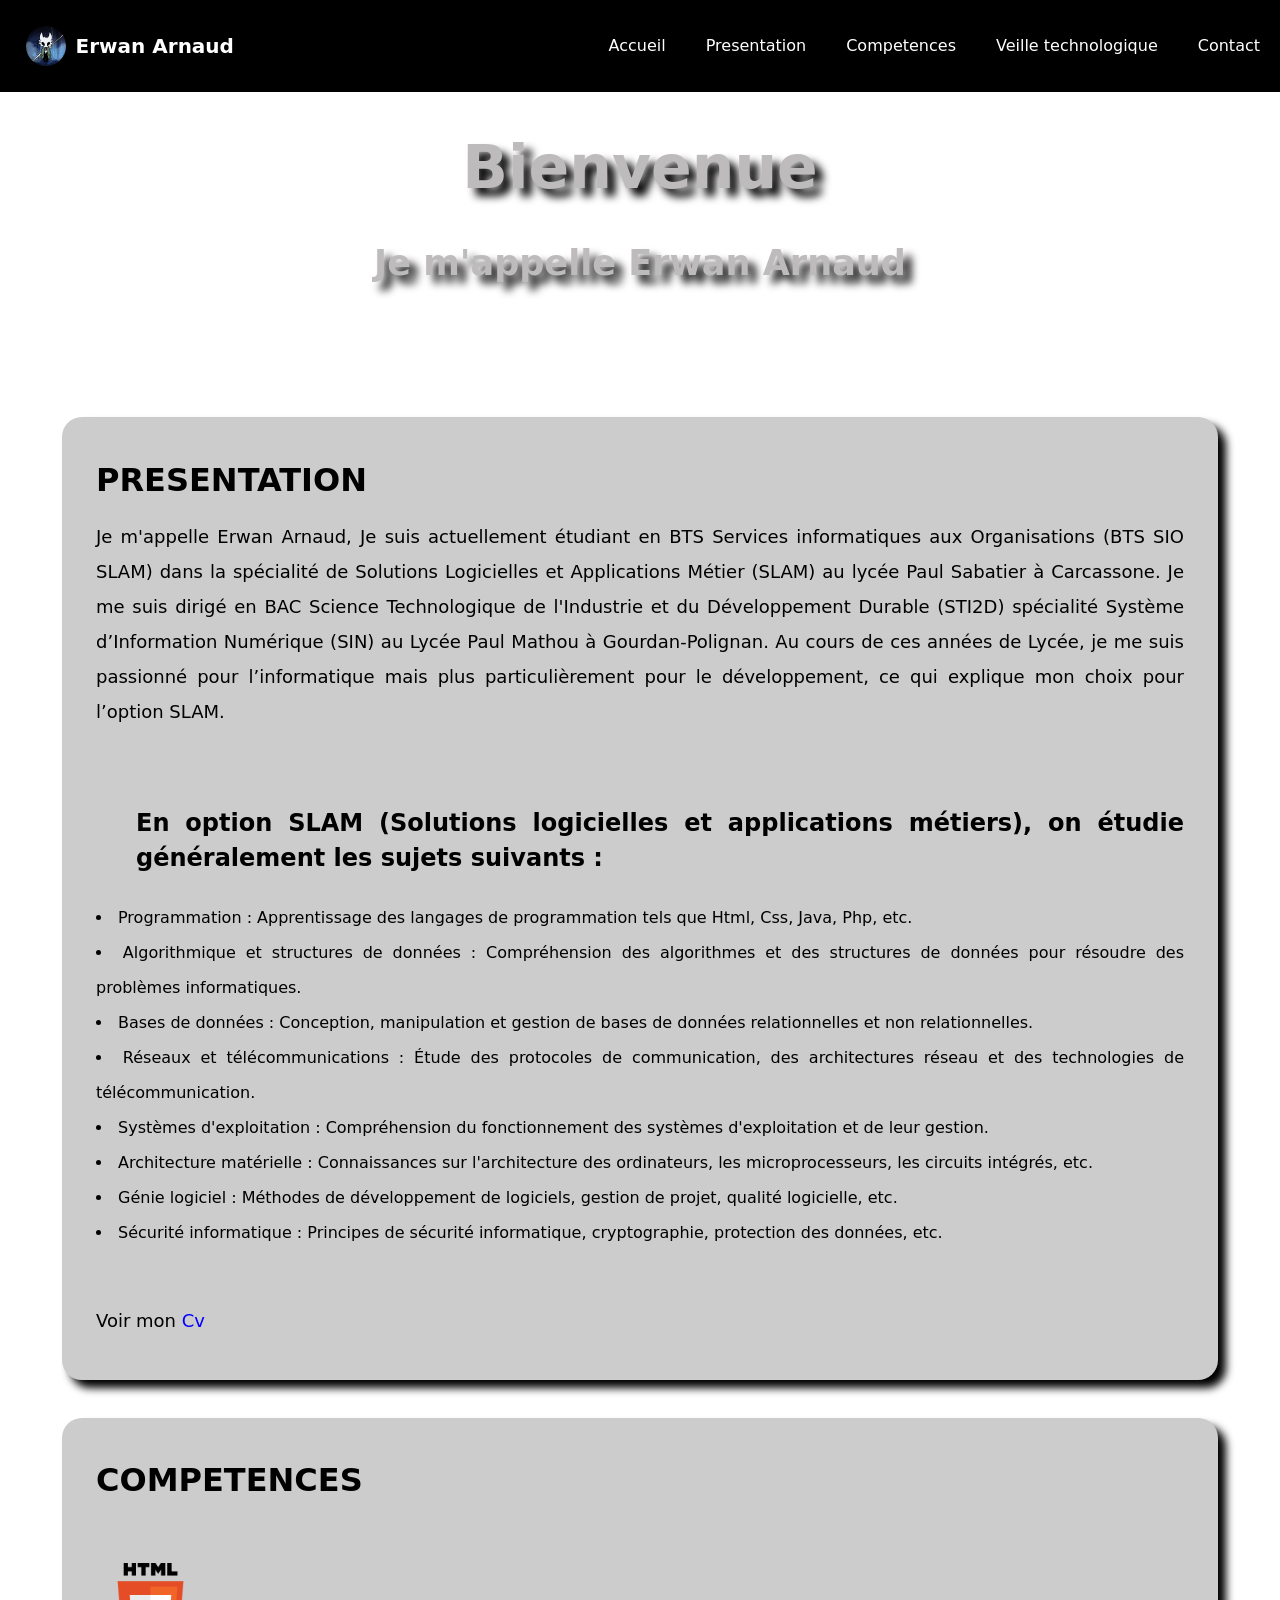
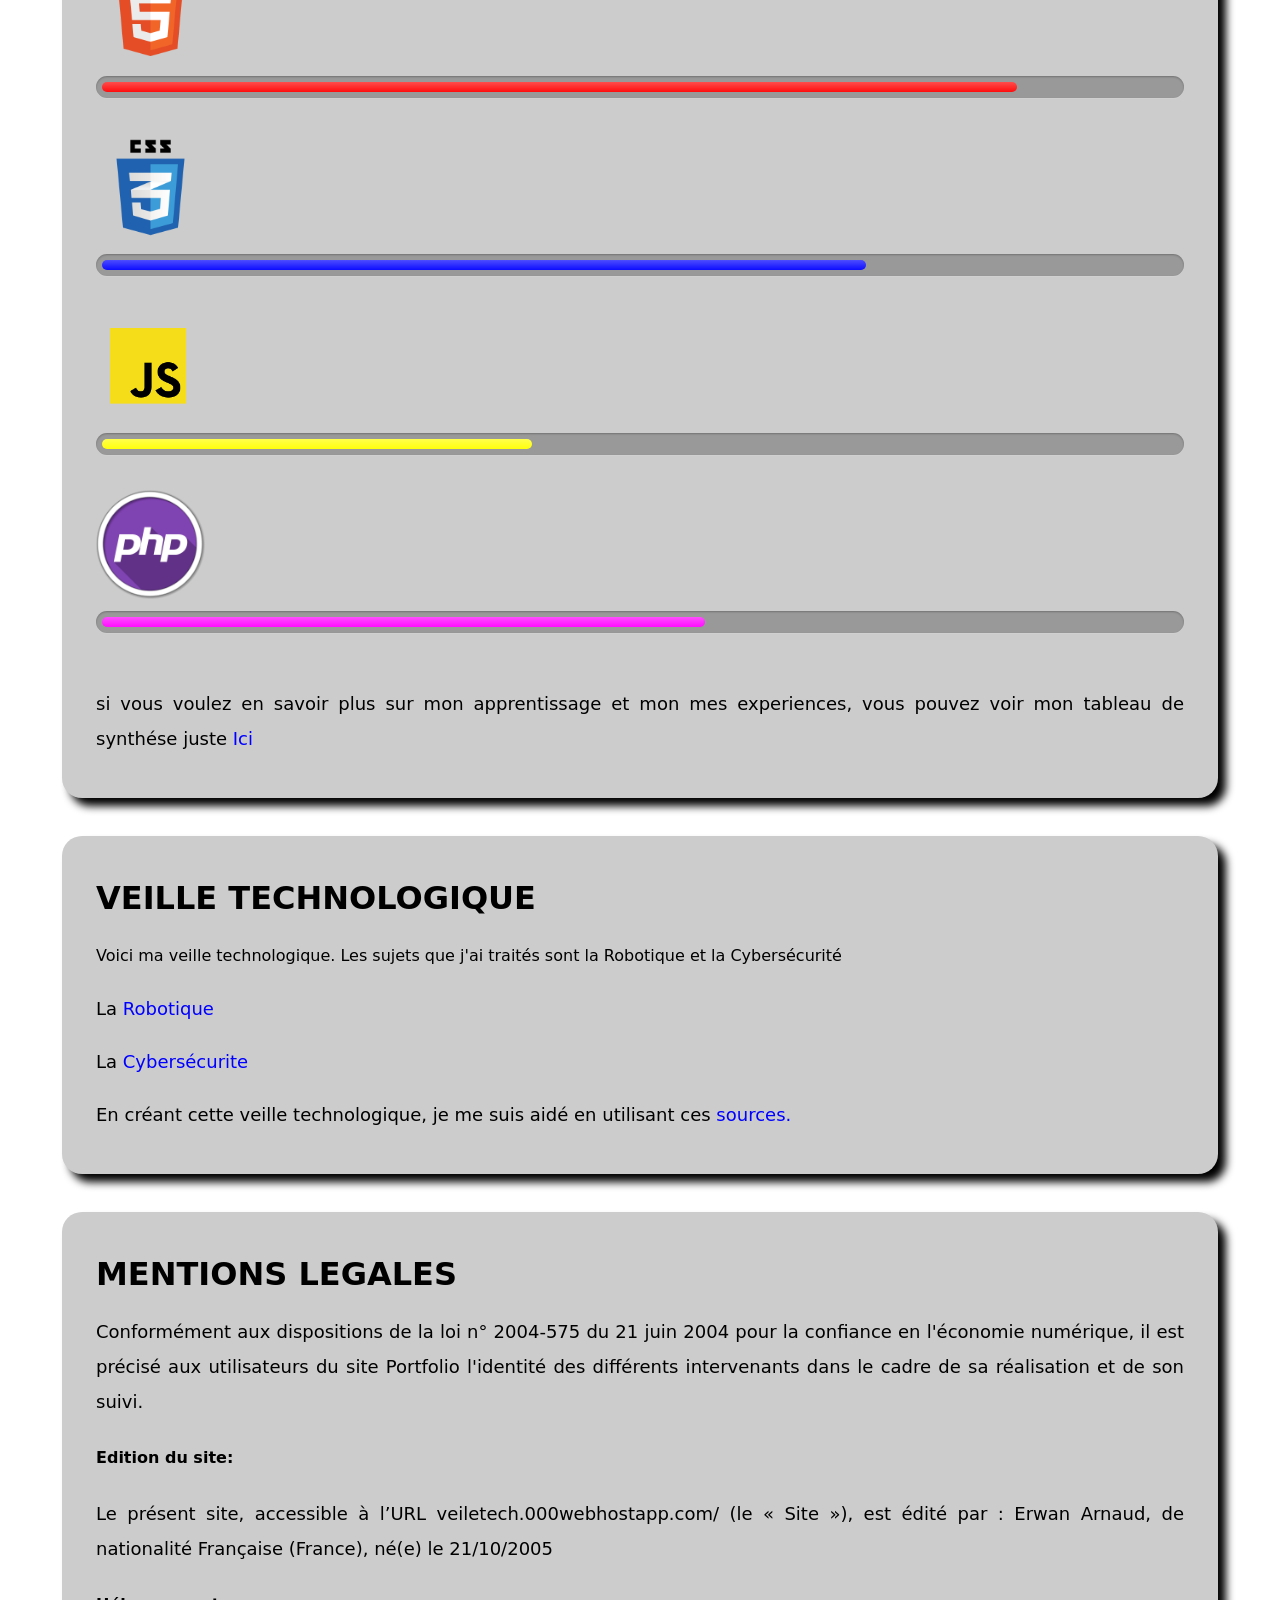
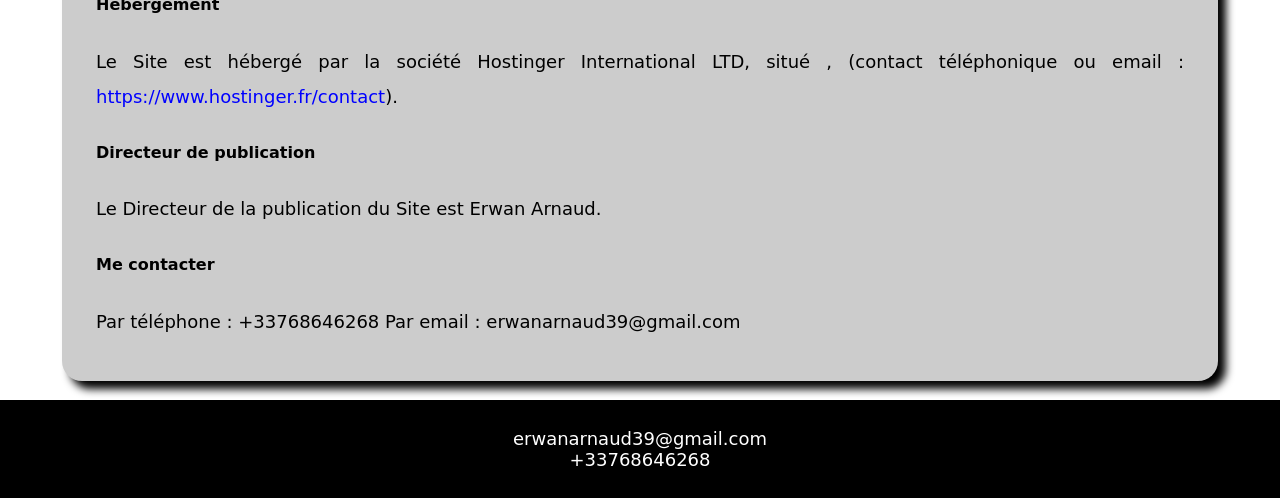
==== index.html @ 2bc55ab2 "Add files via upload" ====
<!DOCTYPE html>
<html lang="en">
<head>
    <meta charset="UTF-8">
    <meta http-equiv="X-UA-Compatible" content="IE=edge">
    <meta name="viewport" content="width=device-width, initial-scale=1.0">
    <title>Portfolio de Erwan Arnaud</title>
    <link rel="stylesheet" href="styles/style1.css">
</head>
<body>
    <nav>
        <div class="profil">
            <img src="images/Green Shadow.png" alt="ici">
            <h1>Erwan Arnaud</h1>
        </div>
        <!--<input id="menu-toggle" type="checkbox" />-->
        <label class='menu-button-container' for="menu-toggle">
            <div class='menu-button'></div>
        </label>
        <ul class="menu">
            <li><a href = "#accueil">Accueil</a></li>
            <li><a href = "#presentation">Presentation</a></li>
            <li><a href = "#competences">Competences</a></li>
            <li><a href = "#veille">Veille technologique</a></li>
            <li><a href = "#contact">Contact</a></li>
        </ul>
    </nav>


    <header>
        <div class="page">
            <h1>Bienvenue</h1>
            <h3>Je m'appelle Erwan Arnaud</h3>
        </div>
    </header>
    <br><br><br>
    <main class="box fadeup" style="animation-delay:3.5s;">
        <h1 id="presentation">
            PRESENTATION
        </h1>
        <p>Je m'appelle Erwan Arnaud, Je suis actuellement étudiant en BTS Services informatiques aux Organisations (BTS SIO SLAM) 
        dans la spécialité de Solutions Logicielles et Applications Métier (SLAM) au lycée Paul Sabatier à Carcassone. Je me suis dirigé en BAC Science Technologique de l'Industrie et du Développement Durable (STI2D) spécialité Système d’Information Numérique (SIN) au Lycée Paul Mathou à Gourdan-Polignan. 
        Au cours de ces années de Lycée, je me suis passionné pour l’informatique mais plus particulièrement pour le développement, ce qui explique mon choix pour l’option SLAM.</p>
        <br>
        <h2><ul>En option SLAM (Solutions logicielles et applications métiers), on étudie généralement les sujets suivants :</h2>
<li>Programmation : Apprentissage des langages de programmation tels que Html, Css, Java, Php, etc.</li>
<li>Algorithmique et structures de données : Compréhension des algorithmes et des structures de données pour résoudre des problèmes informatiques.</li>
<li>Bases de données : Conception, manipulation et gestion de bases de données relationnelles et non relationnelles.</li>
<li>Réseaux et télécommunications : Étude des protocoles de communication, des architectures réseau et des technologies de télécommunication.</li>
<li>Systèmes d'exploitation : Compréhension du fonctionnement des systèmes d'exploitation et de leur gestion.</li>
<li>Architecture matérielle : Connaissances sur l'architecture des ordinateurs, les microprocesseurs, les circuits intégrés, etc.</li>
<li>Génie logiciel : Méthodes de développement de logiciels, gestion de projet, qualité logicielle, etc.</li>
<li>Sécurité informatique : Principes de sécurité informatique, cryptographie, protection des données, etc.</li></ul>
        <br>
        <p>Voir mon
        <a href="images/CV de Erwan Arnaud.pdf">Cv</a></p>
    </main>
    <br><br>
    <main class="box fadeup" style="animation-delay:3.5s;">
        <h1 id="competences">
            COMPETENCES
        </h1>
        <div class="container">    
            <br>
            <img src="images/html.png" height="10%" width="10%">
            <div class="progress progress-moved">
              <div class="progress-bar" >
                </div>                       
            </div> 
            <br>
            <img src="images/css.png" height="10%" width="10%">
            <div class="progress progress-moved2">
                <div class="progress-bar" >
                </div>                       
            </div>
            <br>
            <img src="images/js.png" height="10%" width="10%">
            <div class="progress progress-moved3">
                <div class="progress-bar" >
                </div>                       
            </div>
            <br>
            <img src="images/php.png" height="10%" width="10%">
            <div class="progress progress-moved4">
                <div class="progress-bar" >
                </div>                       
            </div>
            <br>
            <p>si vous voulez en savoir plus sur mon apprentissage et mon mes experiences, vous pouvez voir mon tableau de synthése juste <a href="images/Tableau de sythese.xlsx - Tableau de synthèse Épreuve E4.pdf">Ici</a></p>
          </div>
    </main>
    <br><br>
    <main class="box fadeup" style="animation-delay:3.5s;">
        <h1 id="veille">
            VEILLE TECHNOLOGIQUE
        </h1>
        Voici ma veille technologique. Les sujets que j'ai traités sont la Robotique et la Cybersécurité
        <br><p>
        La <a href="robotique.html">Robotique</a></p>
        <p>
        La <a href="cybersecurite.html">Cybersécurite</a></p>
        <p>En créant cette veille technologique, je me suis aidé en utilisant ces <a href="sources.html">sources.</a></p>

    </main>
    <br><br>
    <main class="box fadeup" style="animation-delay:3.5s;">
        <h1>
            MENTIONS LEGALES
        </h1>

<p>Conformément aux dispositions de la loi n° 2004-575 du 21 juin 2004 pour la confiance en l'économie numérique, il est précisé aux utilisateurs du site Portfolio l'identité des différents intervenants dans le cadre de sa réalisation et de son suivi.</p>

<h4>Edition du site:</h4> <p>Le présent site, accessible à l’URL veiletech.000webhostapp.com/ (le « Site »), est édité par :

Erwan Arnaud, de nationalité Française (France), né(e) le 21/10/2005</p>

<h4>Hébergement</h4>

<p>Le Site est hébergé par la société Hostinger International LTD, situé , (contact téléphonique ou email : <a href="https://www.hostinger.fr/contact">https://www.hostinger.fr/contact</a>).</p>

<h4>Directeur de publication</h4>

<p>Le Directeur de la publication du Site est Erwan Arnaud.</p>

<h4>Me contacter</h4>

<p>Par téléphone : +33768646268
Par email : erwanarnaud39@gmail.com</p>
</main>
    <br>
    <footer id="contact">
        <p>erwanarnaud39@gmail.com
        <br>+33768646268
        </p>
    </footer>
</body>
</html>
---- styles/style1.css ----
body {
    margin: 0;
    background-image: url("https://giffiles.alphacoders.com/146/14685.gif");
    background-size:cover;
    background-repeat: no-repeat;
    background-attachment:fixed;
    background-position: center;
    font-family: system-ui, -apple-system, BlinkMacSystemFont, 'Segoe UI', Roboto, Oxygen, Ubuntu, Cantarell, 'Open Sans', 'Helvetica Neue', sans-serif;
}

footer {
    background-color: rgb(0, 0, 0);
    color: #fff;
    text-align: center;
    padding: 10px;
    bottom:-50px;
}

nav {
    display: flex;
    flex-wrap: wrap;
    justify-content: space-between;
    align-items: center;
    color: white;
    background-color: black;
    position: sticky;
    top: 0;
    padding-left: 2%;
}

p{font-size: large;}

nav .profil {
    display: flex;
    align-items: center;
}

nav .profil img {
    height: 40px;
    width: 40px;
    border-radius: 50%;
    padding-left: 0%;
}

nav .profil h1 {
    margin-left: 10px;
    font-size: 20px;
}

nav ul {
    display: flex;
    list-style: none;
}

nav li {
    margin: 20px;
    cursor: pointer;
    border-bottom: 1px solid rgb(0, 0, 0);
    transition: all 0.6s;
}

nav ul li:hover {
    border-block-end-color: red;
    transition: all 0.6s;
}

@keyframes nom {
    from{
        filter: blur(100px);
    }
    to {
        filter: blur(0)
    }
}

@keyframes re {
    0%{
        color: white;
        
    }
    70%{
        color: white;
    }
    100% {
        color:  rgb(189, 187, 187);
    }
}
.page{
    margin: 6%;
    margin-top: 0%;
    font-size: 30px;
    color: rgb(189, 187, 187);
    text-align: center;
    text-shadow: black 8px 8px 8px;
    transition: all  1s;
    animation: nom 2.9s linear 0s, re 3.5s ease 1s;
    animation: name duration timing-function delay iteration-count direction fill-mode;
}

.box{width: 85%;
    background: #ccc; 
    margin: 0 auto;
    padding: 1.5em 2.14em;
    text-align:justify; 
    line-height:35px;
    transition: all 2s;
    box-shadow: black 8px 8px 8px;
    border-radius: 20px;
}

.box:hover{
    background:rgba(0, 0, 0, 0.30);
    box-shadow: white 8px 8px 8px;
    border-color: blue 30px;
    color: white;
}
.fadeup{animation:fadeup 4s ease backwards 2s; animation-delay: 6s;}

@keyframes fadeup{
  0%{transform:translate(0px, 100px); opacity: 0;}
  100%{transform:translate(0px, 0); opacity: 1;}
}

@media screen and (max-width: 700px) {
    nav {
        justify-content: center;
        
    }
    nav ul{
        display: none;}
}

.progress {
    padding: 6px;
    border-radius: 30px;
    background: rgba(0, 0, 0, 0.25);  
    box-shadow: inset 0 1px 2px rgba(0, 0, 0, 0.25), 0 1px rgba(255, 255, 255, 0.08);
}
  
.progress-bar {
    height: 10px;
    border-radius: 30px;
    background-image: 
      linear-gradient(to bottom, rgba(255, 255, 255, 0.3), rgba(255, 255, 255, 0.05));
    transition: 0.4s linear;  
    transition-property: width, background-color;    
}
  
.progress-moved .progress-bar {
    width: 85%; 
    background-color: rgb(255, 0, 0);  
}

.progress-moved2 .progress-bar {
    width: 71%; 
    background-color: rgb(0, 0, 255);  
}

.progress-moved3 .progress-bar {
    width: 40%; 
    background-color: rgb(255, 255, 0);  
}

.progress-moved4 .progress-bar {
    width: 56%; 
    background-color: rgb(255, 0, 255);  
}

a{
    position: relative;
    text-decoration: none;
    color: rgb(255, 255, 255);
}

p a{
    color: blue;
    text-decoration: none;
}

a::after {
    content: '';
    position: absolute;
    left: 0;
    bottom: -2px;
    width: 0;
    height: 2px;
    background-color: transparent;
    transition: all 0.3s ease;
    color: white;
}

a:hover::after {
    width: 100%;
    background-color: red;
    color: white;
}


@keyframes neon2 {
    0% { text-shadow: 0 0 5px #ff0000, 0 0 10px #ff0000, 0 0 15px #ff0000, 0 0 20px #ff0000, 0 0 25px #ff0000, 0 0 30px #ff0000, 0 0 35px #ff0000; }
    50% { text-shadow: 0 0 10px #ff0000, 0 0 15px #ff0000, 0 0 20px #ff0000, 0 0 25px #ff0000, 0 0 30px #ff0000, 0 0 35px #ff0000, 0 0 40px #ff0000; }
    100% { text-shadow: 0 0 15px #ff0000, 0 0 20px #ff0000, 0 0 25px #ff0000, 0 0 30px #ff0000, 0 0 35px #ff0000, 0 0 40px #ff0000, 0 0 45px #ff0000; }
}

.cyber {
    font-size: 48px;
    text-align: center;
    color: #fff;
    font-family: Arial, sans-serif;
    margin-top: 100px;
    animation: neon2 1s ease-in-out infinite alternate;
}


@keyframes neon {
    0% { text-shadow: 0 0 5px #0080ff, 0 0 10px #0080ff, 0 0 15px #0080ff, 0 0 20px #0080ff, 0 0 25px #0080ff, 0 0 30px #0080ff, 0 0 35px #0080ff; }
    50% { text-shadow: 0 0 10px #0080ff, 0 0 15px #0080ff, 0 0 20px #0080ff, 0 0 25px #0080ff, 0 0 30px #0080ff, 0 0 35px #0080ff, 0 0 40px #0080ff; }
    100% { text-shadow: 0 0 15px #0080ff, 0 0 20px #0080ff, 0 0 25px #0080ff, 0 0 30px #0080ff, 0 0 35px #0080ff, 0 0 40px #0080ff, 0 0 45px #0080ff; }
}
  
  .robotique {
    font-size: 48px;
    text-align: center;
    color: #fff;
    font-family: Arial, sans-serif;
    margin-top: 100px;
    animation: neon 1s ease-in-out infinite alternate;
}

@keyframes neon3 {
    0% { text-shadow: 0 0 5px #00ff00, 0 0 10px #00ff00, 0 0 15px #00ff00, 0 0 20px #00ff00, 0 0 25px #00ff00, 0 0 30px #00ff00, 0 0 35px #00ff00; }
    50% { text-shadow: 0 0 10px #00ff00, 0 0 15px #00ff00, 0 0 20px #00ff00, 0 0 25px #00ff00, 0 0 30px #00ff00, 0 0 35px #00ff00, 0 0 40px #00ff00; }
    100% { text-shadow: 0 0 15px #00ff00, 0 0 20px #00ff00, 0 0 25px #00ff00, 0 0 30px #00ff00, 0 0 35px #00ff00, 0 0 40px #00ff00, 0 0 45px #00ff00; }
}

.sources {
    font-size: 48px;
    text-align: center;
    color: #fff;
    font-family: Arial, sans-serif;
    margin-top: 100px;
    animation: neon3 1s ease-in-out infinite alternate;
}
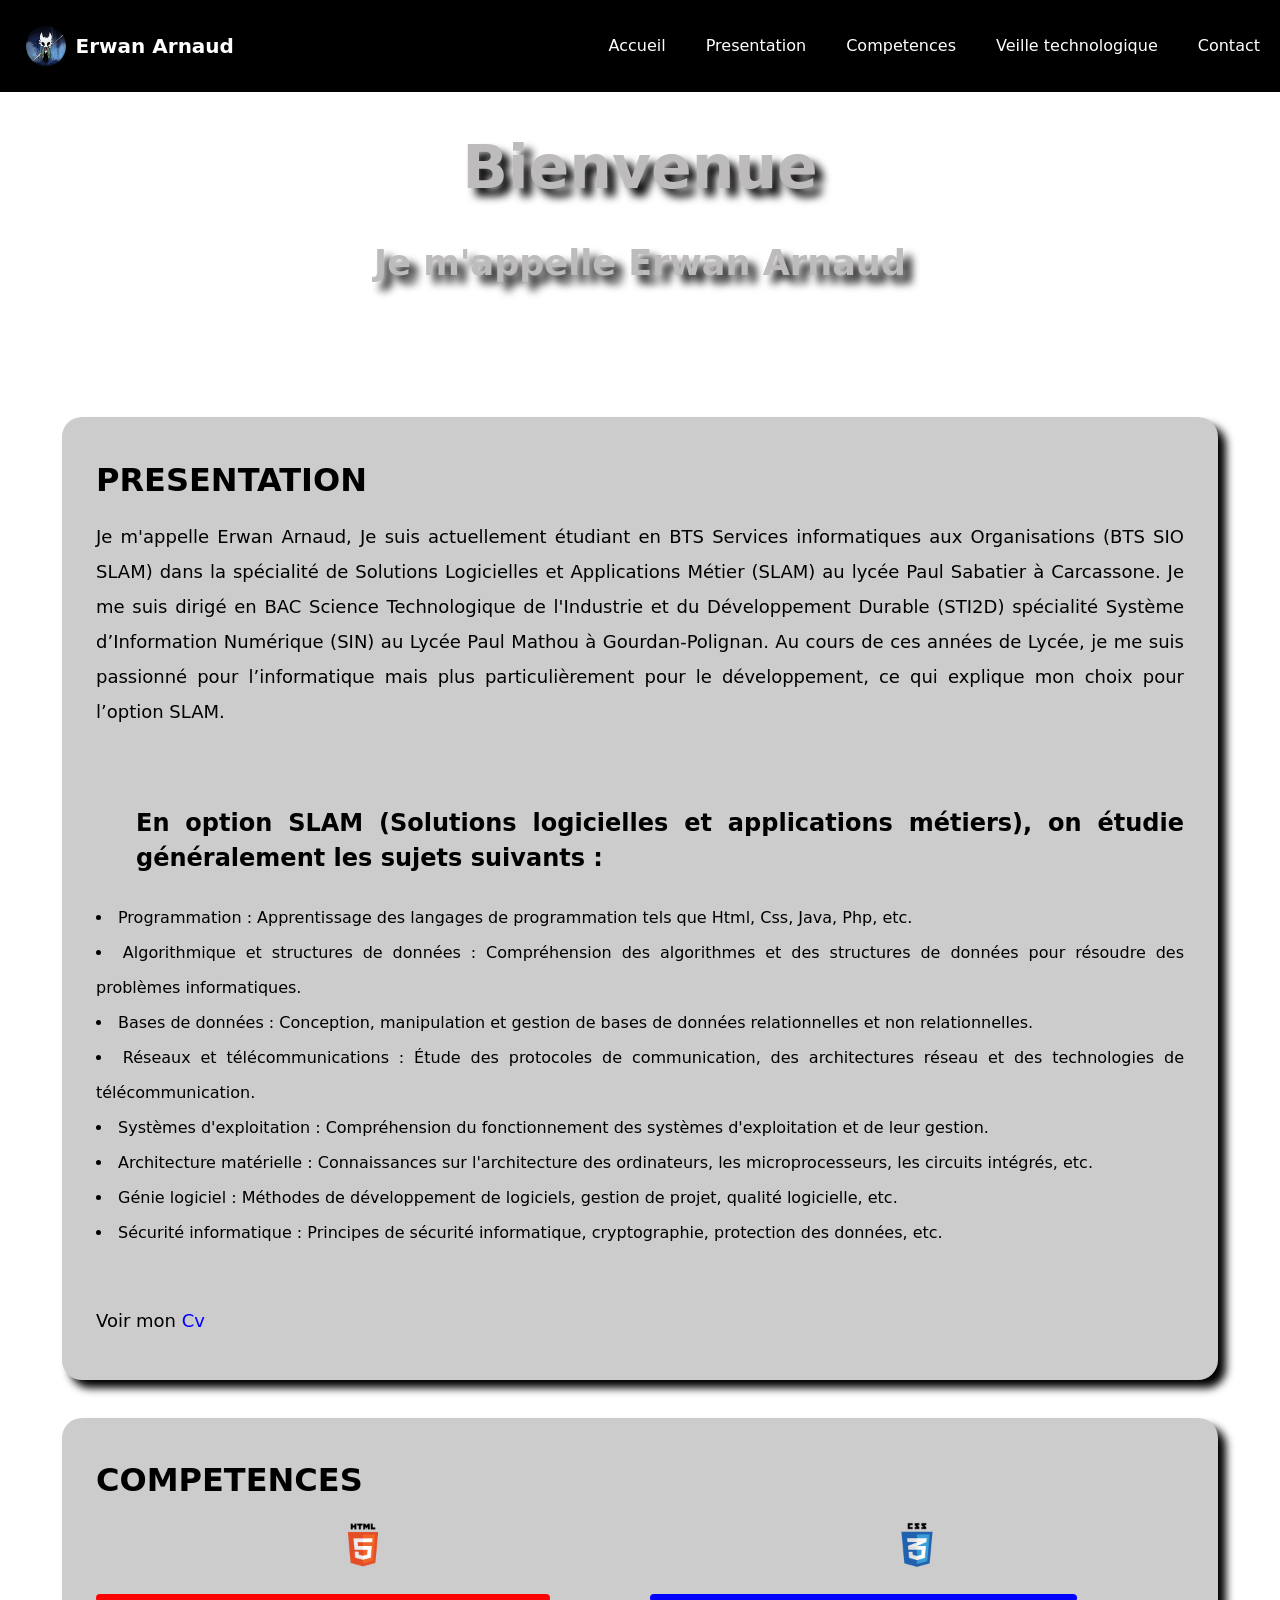
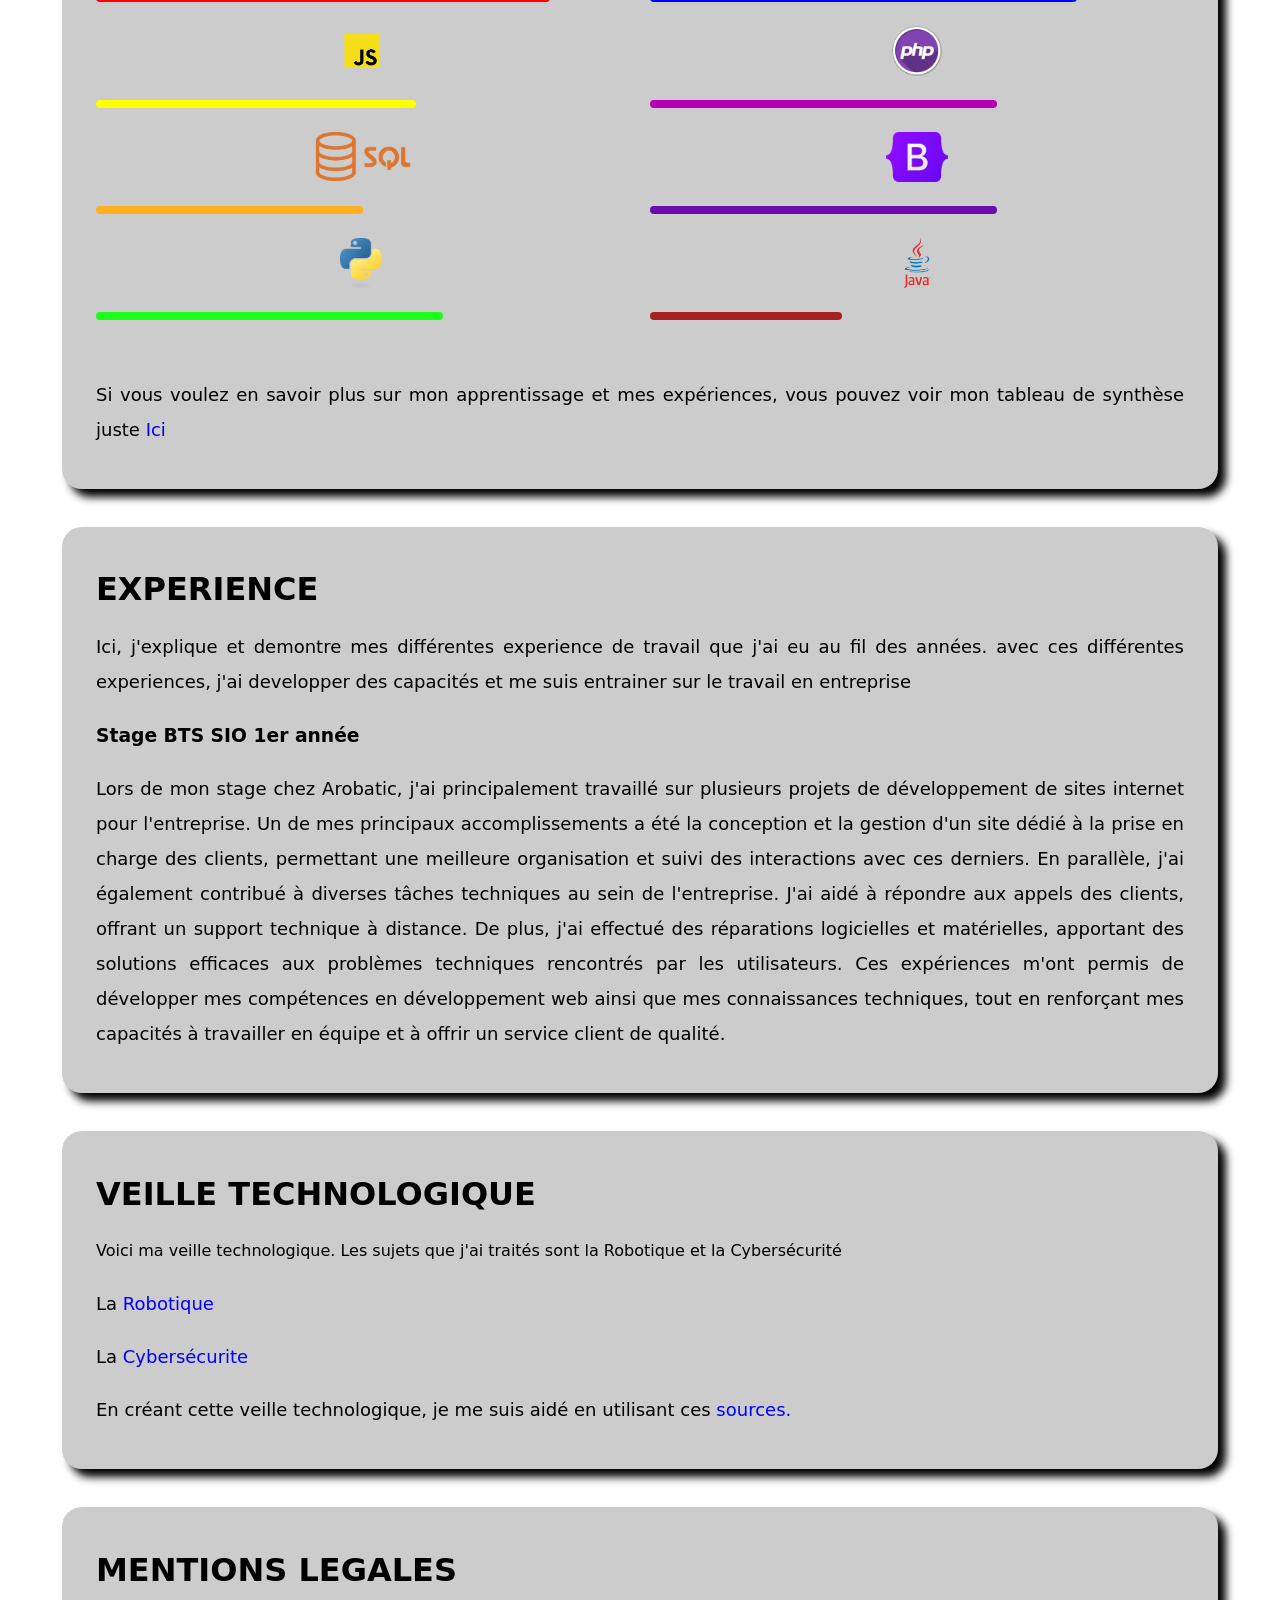
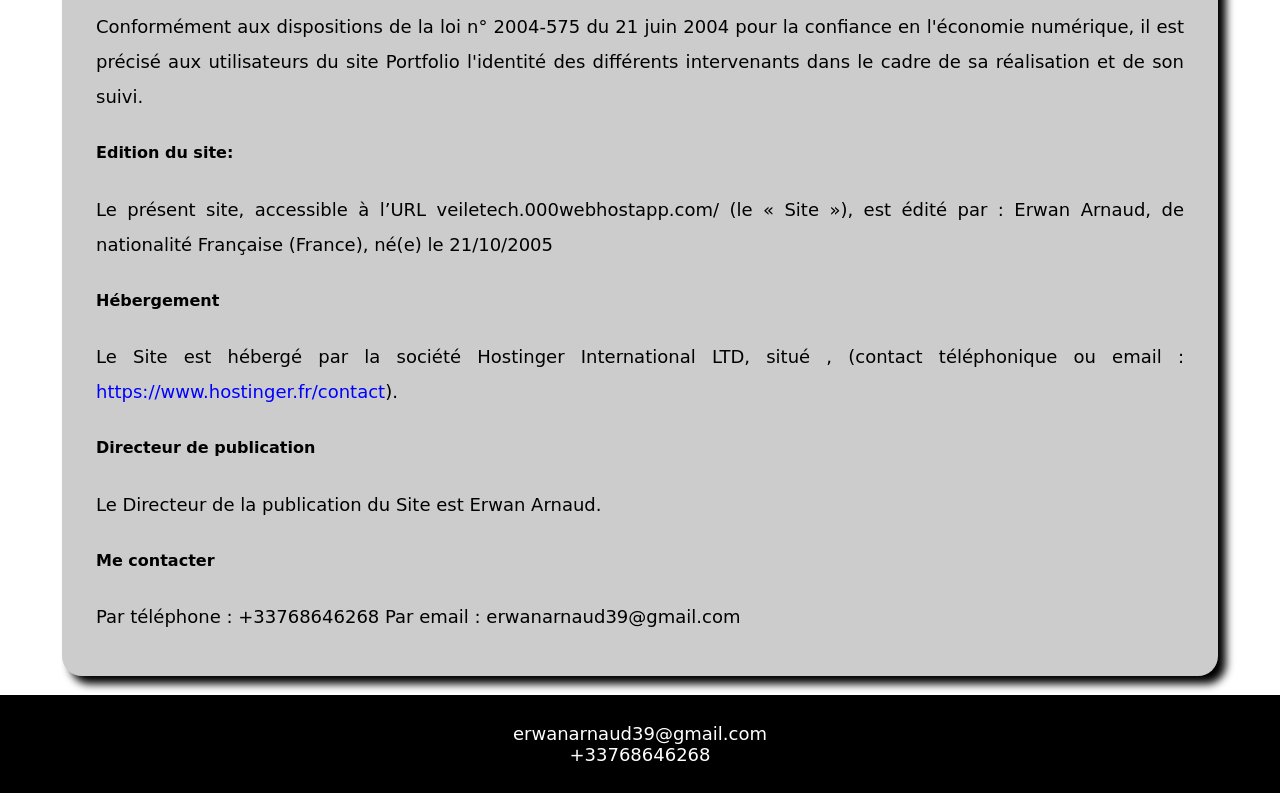
==== commit cd14702b: "modification competence" ====
--- a/index.html
+++ b/index.html
@@ -1,5 +1,6 @@
 <!DOCTYPE html>
 <html lang="en">
+
 <head>
     <meta charset="UTF-8">
     <meta http-equiv="X-UA-Compatible" content="IE=edge">
@@ -7,6 +8,7 @@
     <title>Portfolio de Erwan Arnaud</title>
     <link rel="stylesheet" href="styles/style1.css">
 </head>
+
 <body>
     <nav>
         <div class="profil">
@@ -18,11 +20,11 @@
             <div class='menu-button'></div>
         </label>
         <ul class="menu">
-            <li><a href = "#accueil">Accueil</a></li>
-            <li><a href = "#presentation">Presentation</a></li>
-            <li><a href = "#competences">Competences</a></li>
-            <li><a href = "#veille">Veille technologique</a></li>
-            <li><a href = "#contact">Contact</a></li>
+            <li><a href="#accueil">Accueil</a></li>
+            <li><a href="#presentation">Presentation</a></li>
+            <li><a href="#competences">Competences</a></li>
+            <li><a href="#veille">Veille technologique</a></li>
+            <li><a href="#contact">Contact</a></li>
         </ul>
     </nav>
 
@@ -34,104 +36,183 @@
         </div>
     </header>
     <br><br><br>
-    <main class="box fadeup" style="animation-delay:3.5s;">
+    <main class="box fadeup" style="animation-delay:3.3s;">
         <h1 id="presentation">
             PRESENTATION
         </h1>
-        <p>Je m'appelle Erwan Arnaud, Je suis actuellement étudiant en BTS Services informatiques aux Organisations (BTS SIO SLAM) 
-        dans la spécialité de Solutions Logicielles et Applications Métier (SLAM) au lycée Paul Sabatier à Carcassone. Je me suis dirigé en BAC Science Technologique de l'Industrie et du Développement Durable (STI2D) spécialité Système d’Information Numérique (SIN) au Lycée Paul Mathou à Gourdan-Polignan. 
-        Au cours de ces années de Lycée, je me suis passionné pour l’informatique mais plus particulièrement pour le développement, ce qui explique mon choix pour l’option SLAM.</p>
-        <br>
-        <h2><ul>En option SLAM (Solutions logicielles et applications métiers), on étudie généralement les sujets suivants :</h2>
-<li>Programmation : Apprentissage des langages de programmation tels que Html, Css, Java, Php, etc.</li>
-<li>Algorithmique et structures de données : Compréhension des algorithmes et des structures de données pour résoudre des problèmes informatiques.</li>
-<li>Bases de données : Conception, manipulation et gestion de bases de données relationnelles et non relationnelles.</li>
-<li>Réseaux et télécommunications : Étude des protocoles de communication, des architectures réseau et des technologies de télécommunication.</li>
-<li>Systèmes d'exploitation : Compréhension du fonctionnement des systèmes d'exploitation et de leur gestion.</li>
-<li>Architecture matérielle : Connaissances sur l'architecture des ordinateurs, les microprocesseurs, les circuits intégrés, etc.</li>
-<li>Génie logiciel : Méthodes de développement de logiciels, gestion de projet, qualité logicielle, etc.</li>
-<li>Sécurité informatique : Principes de sécurité informatique, cryptographie, protection des données, etc.</li></ul>
+        <p>Je m'appelle Erwan Arnaud, Je suis actuellement étudiant en BTS Services informatiques aux Organisations (BTS
+            SIO SLAM)
+            dans la spécialité de Solutions Logicielles et Applications Métier (SLAM) au lycée Paul Sabatier à
+            Carcassone. Je me suis dirigé en BAC Science Technologique de l'Industrie et du Développement Durable
+            (STI2D) spécialité Système d’Information Numérique (SIN) au Lycée Paul Mathou à Gourdan-Polignan.
+            Au cours de ces années de Lycée, je me suis passionné pour l’informatique mais plus particulièrement pour le
+            développement, ce qui explique mon choix pour l’option SLAM.</p>
+        <br>
+        <h2>
+            <ul>En option SLAM (Solutions logicielles et applications métiers), on étudie généralement les sujets
+                suivants :
+        </h2>
+        <li>Programmation : Apprentissage des langages de programmation tels que Html, Css, Java, Php, etc.</li>
+        <li>Algorithmique et structures de données : Compréhension des algorithmes et des structures de données pour
+            résoudre des problèmes informatiques.</li>
+        <li>Bases de données : Conception, manipulation et gestion de bases de données relationnelles et non
+            relationnelles.</li>
+        <li>Réseaux et télécommunications : Étude des protocoles de communication, des architectures réseau et des
+            technologies de télécommunication.</li>
+        <li>Systèmes d'exploitation : Compréhension du fonctionnement des systèmes d'exploitation et de leur gestion.
+        </li>
+        <li>Architecture matérielle : Connaissances sur l'architecture des ordinateurs, les microprocesseurs, les
+            circuits intégrés, etc.</li>
+        <li>Génie logiciel : Méthodes de développement de logiciels, gestion de projet, qualité logicielle, etc.</li>
+        <li>Sécurité informatique : Principes de sécurité informatique, cryptographie, protection des données, etc.</li>
+        </ul>
         <br>
         <p>Voir mon
-        <a href="images/CV de Erwan Arnaud.pdf">Cv</a></p>
+            <a href="images/CV de Erwan Arnaud.pdf">Cv</a>
+        </p>
     </main>
     <br><br>
     <main class="box fadeup" style="animation-delay:3.5s;">
-        <h1 id="competences">
-            COMPETENCES
-        </h1>
-        <div class="container">    
-            <br>
-            <img src="images/html.png" height="10%" width="10%">
-            <div class="progress progress-moved">
-              <div class="progress-bar" >
-                </div>                       
-            </div> 
-            <br>
-            <img src="images/css.png" height="10%" width="10%">
-            <div class="progress progress-moved2">
-                <div class="progress-bar" >
-                </div>                       
-            </div>
-            <br>
-            <img src="images/js.png" height="10%" width="10%">
-            <div class="progress progress-moved3">
-                <div class="progress-bar" >
-                </div>                       
-            </div>
-            <br>
-            <img src="images/php.png" height="10%" width="10%">
-            <div class="progress progress-moved4">
-                <div class="progress-bar" >
-                </div>                       
-            </div>
-            <br>
-            <p>si vous voulez en savoir plus sur mon apprentissage et mon mes experiences, vous pouvez voir mon tableau de synthése juste <a href="images/Tableau de sythese.xlsx - Tableau de synthèse Épreuve E4.pdf">Ici</a></p>
-          </div>
-    </main>
+        <h1 id="competences">COMPETENCES</h1>
+        <div class="skills-container">
+            <div class="skill">
+                <img src="images/html.png" alt="HTML" height="10%" width="10%">
+                <div class="progress progress-moved">
+                    <div class="progress-bar"></div>
+                </div>
+            </div>
+            <div class="skill">
+                <img src="images/css.png" alt="CSS" height="10%" width="10%">
+                <div class="progress progress-moved2">
+                    <div class="progress-bar"></div>
+                </div>
+            </div>
+            <div class="skill">
+                <img src="images/js.png" alt="JavaScript" height="10%" width="10%">
+                <div class="progress progress-moved3">
+                    <div class="progress-bar"></div>
+                </div>
+            </div>
+            <div class="skill">
+                <img src="images/php.png" alt="PHP" height="10%" width="10%">
+                <div class="progress progress-moved4">
+                    <div class="progress-bar"></div>
+                </div>
+            </div>
+            <!-- SQL -->
+            <div class="skill">
+                <img src="images/SQL.png" alt="SQL" height="10%" width="10%">
+                <div class="progress progress-moved5">
+                    <div class="progress-bar"></div>
+                </div>
+            </div>
+
+            <!-- Bootstrap -->
+            <div class="skill">
+                <img src="images/Bootstrap.png" alt="Bootstrap" height="10%" width="10%">
+                <div class="progress progress-moved6">
+                    <div class="progress-bar"></div>
+                </div>
+            </div>
+
+            <!-- Python -->
+            <div class="skill">
+                <img src="images/Python.png" alt="Python" height="10%" width="10%">
+                <div class="progress progress-moved7">
+                    <div class="progress-bar"></div>
+                </div>
+            </div>
+
+            <!-- Java -->
+            <div class="skill">
+                <img src="images/Java.png" alt="Java" height="10%" width="10%">
+                <div class="progress progress-moved8">
+                    <div class="progress-bar"></div>
+                </div>
+            </div>
+        </div>
+        <br>
+        <p>Si vous voulez en savoir plus sur mon apprentissage et mes expériences, vous pouvez voir mon tableau
+            de
+            synthèse juste <a href="images/Tableau de sythese.xlsx - Tableau de synthèse Épreuve E4.pdf">Ici</a>
+        </p>
+    </main>
+
     <br><br>
     <main class="box fadeup" style="animation-delay:3.5s;">
+        <h1 id="experience">
+            EXPERIENCE
+        </h1>
+        <p>Ici, j'explique et demontre mes différentes experience de travail que j'ai eu au fil des années.
+            avec ces différentes experiences, j'ai developper des capacités et me suis entrainer sur le travail en
+            entreprise</p>
+        <h3>Stage BTS SIO 1er année</h3>
+        <p>
+            Lors de mon stage chez Arobatic, j'ai principalement travaillé sur plusieurs projets de développement de
+            sites internet pour l'entreprise. Un de mes principaux accomplissements a été la conception et la gestion
+            d'un site dédié à la prise en charge des clients, permettant une meilleure organisation et suivi des
+            interactions avec ces derniers.
+
+            En parallèle, j'ai également contribué à diverses tâches techniques au sein de l'entreprise. J'ai aidé à
+            répondre aux appels des clients, offrant un support technique à distance. De plus, j'ai effectué des
+            réparations logicielles et matérielles, apportant des solutions efficaces aux problèmes techniques
+            rencontrés par les utilisateurs.
+
+            Ces expériences m'ont permis de développer mes compétences en développement web ainsi que mes connaissances
+            techniques, tout en renforçant mes capacités à travailler en équipe et à offrir un service client de
+            qualité.
+        </p>
+    </main>
+    <br><br>
+    <main class="box fadeup" style="animation-delay:3.6s;">
         <h1 id="veille">
             VEILLE TECHNOLOGIQUE
         </h1>
         Voici ma veille technologique. Les sujets que j'ai traités sont la Robotique et la Cybersécurité
-        <br><p>
-        La <a href="robotique.html">Robotique</a></p>
+        <br>
         <p>
-        La <a href="cybersecurite.html">Cybersécurite</a></p>
-        <p>En créant cette veille technologique, je me suis aidé en utilisant ces <a href="sources.html">sources.</a></p>
-
-    </main>
-    <br><br>
-    <main class="box fadeup" style="animation-delay:3.5s;">
+            La <a href="robotique.html">Robotique</a></p>
+        <p>
+            La <a href="cybersecurite.html">Cybersécurite</a></p>
+        <p>En créant cette veille technologique, je me suis aidé en utilisant ces <a href="sources.html">sources.</a>
+        </p>
+
+    </main>
+    <br><br>
+    <main class="box fadeup" style="animation-delay:3.7s;">
         <h1>
             MENTIONS LEGALES
         </h1>
 
-<p>Conformément aux dispositions de la loi n° 2004-575 du 21 juin 2004 pour la confiance en l'économie numérique, il est précisé aux utilisateurs du site Portfolio l'identité des différents intervenants dans le cadre de sa réalisation et de son suivi.</p>
-
-<h4>Edition du site:</h4> <p>Le présent site, accessible à l’URL veiletech.000webhostapp.com/ (le « Site »), est édité par :
-
-Erwan Arnaud, de nationalité Française (France), né(e) le 21/10/2005</p>
-
-<h4>Hébergement</h4>
-
-<p>Le Site est hébergé par la société Hostinger International LTD, situé , (contact téléphonique ou email : <a href="https://www.hostinger.fr/contact">https://www.hostinger.fr/contact</a>).</p>
-
-<h4>Directeur de publication</h4>
-
-<p>Le Directeur de la publication du Site est Erwan Arnaud.</p>
-
-<h4>Me contacter</h4>
-
-<p>Par téléphone : +33768646268
-Par email : erwanarnaud39@gmail.com</p>
-</main>
+        <p>Conformément aux dispositions de la loi n° 2004-575 du 21 juin 2004 pour la confiance en l'économie
+            numérique, il est précisé aux utilisateurs du site Portfolio l'identité des différents intervenants dans le
+            cadre de sa réalisation et de son suivi.</p>
+
+        <h4>Edition du site:</h4>
+        <p>Le présent site, accessible à l’URL veiletech.000webhostapp.com/ (le « Site »), est édité par :
+
+            Erwan Arnaud, de nationalité Française (France), né(e) le 21/10/2005</p>
+
+        <h4>Hébergement</h4>
+
+        <p>Le Site est hébergé par la société Hostinger International LTD, situé , (contact téléphonique ou email : <a
+                href="https://www.hostinger.fr/contact">https://www.hostinger.fr/contact</a>).</p>
+
+        <h4>Directeur de publication</h4>
+
+        <p>Le Directeur de la publication du Site est Erwan Arnaud.</p>
+
+        <h4>Me contacter</h4>
+
+        <p>Par téléphone : +33768646268
+            Par email : erwanarnaud39@gmail.com</p>
+    </main>
     <br>
     <footer id="contact">
         <p>erwanarnaud39@gmail.com
-        <br>+33768646268
+            <br>+33768646268
         </p>
     </footer>
 </body>
+
 </html>
--- a/styles/style1.css
+++ b/styles/style1.css
@@ -129,22 +129,40 @@
     nav ul{
         display: none;}
 }
-
+.skill img {
+    width: auto; /* Maintient la largeur proportionnelle */
+    height: 50px; /* Taille fixe ou ajustée selon vos besoins */
+    object-fit: contain; /* Assure que l'image n'est pas étirée */
+    margin-bottom: 10px; /* Ajoute un espace entre l'image et la barre */
+}
+
+.skills-container {
+    display: grid;
+    grid-template-columns: repeat(2, 1fr); /* Deux colonnes */
+    gap: 20px;
+}
+
+.skill {
+    display: flex;
+    flex-direction: column;
+    align-items: center;
+    justify-content: center;
+    text-align: center;
+}
+
+
+/* Réduction des barres de progression */
 .progress {
-    padding: 6px;
-    border-radius: 30px;
-    background: rgba(0, 0, 0, 0.25);  
-    box-shadow: inset 0 1px 2px rgba(0, 0, 0, 0.25), 0 1px rgba(255, 255, 255, 0.08);
-}
-  
+    width: 100%; /* Prend la largeur de l'élément parent */
+    padding: 4px; /* Réduction de la hauteur */
+    margin-top: 10px; /* Espacement avec l'image */
+}
+
 .progress-bar {
-    height: 10px;
-    border-radius: 30px;
-    background-image: 
-      linear-gradient(to bottom, rgba(255, 255, 255, 0.3), rgba(255, 255, 255, 0.05));
-    transition: 0.4s linear;  
-    transition-property: width, background-color;    
-}
+    height: 8px; /* Hauteur plus petite */
+    border-radius: 20px;
+}
+
   
 .progress-moved .progress-bar {
     width: 85%; 
@@ -152,20 +170,39 @@
 }
 
 .progress-moved2 .progress-bar {
-    width: 71%; 
+    width: 80%; 
     background-color: rgb(0, 0, 255);  
 }
 
 .progress-moved3 .progress-bar {
-    width: 40%; 
+    width: 60%; 
     background-color: rgb(255, 255, 0);  
 }
 
 .progress-moved4 .progress-bar {
-    width: 56%; 
-    background-color: rgb(255, 0, 255);  
-}
-
+    width: 65%; 
+    background-color: rgb(180, 0, 180);  
+}
+
+.progress-moved5 .progress-bar {
+    width: 50%; 
+    background-color: rgb(255, 176, 29);  
+}
+
+.progress-moved6 .progress-bar {
+    width: 65%; 
+    background-color: rgb(106, 11, 173)
+}
+
+.progress-moved7 .progress-bar {
+    width: 65%; 
+    background-color: rgb(25, 255, 25);  
+}
+
+.progress-moved8 .progress-bar {
+    width: 36%; 
+    background-color: rgb(167, 33, 33);  
+}
 a{
     position: relative;
     text-decoration: none;
